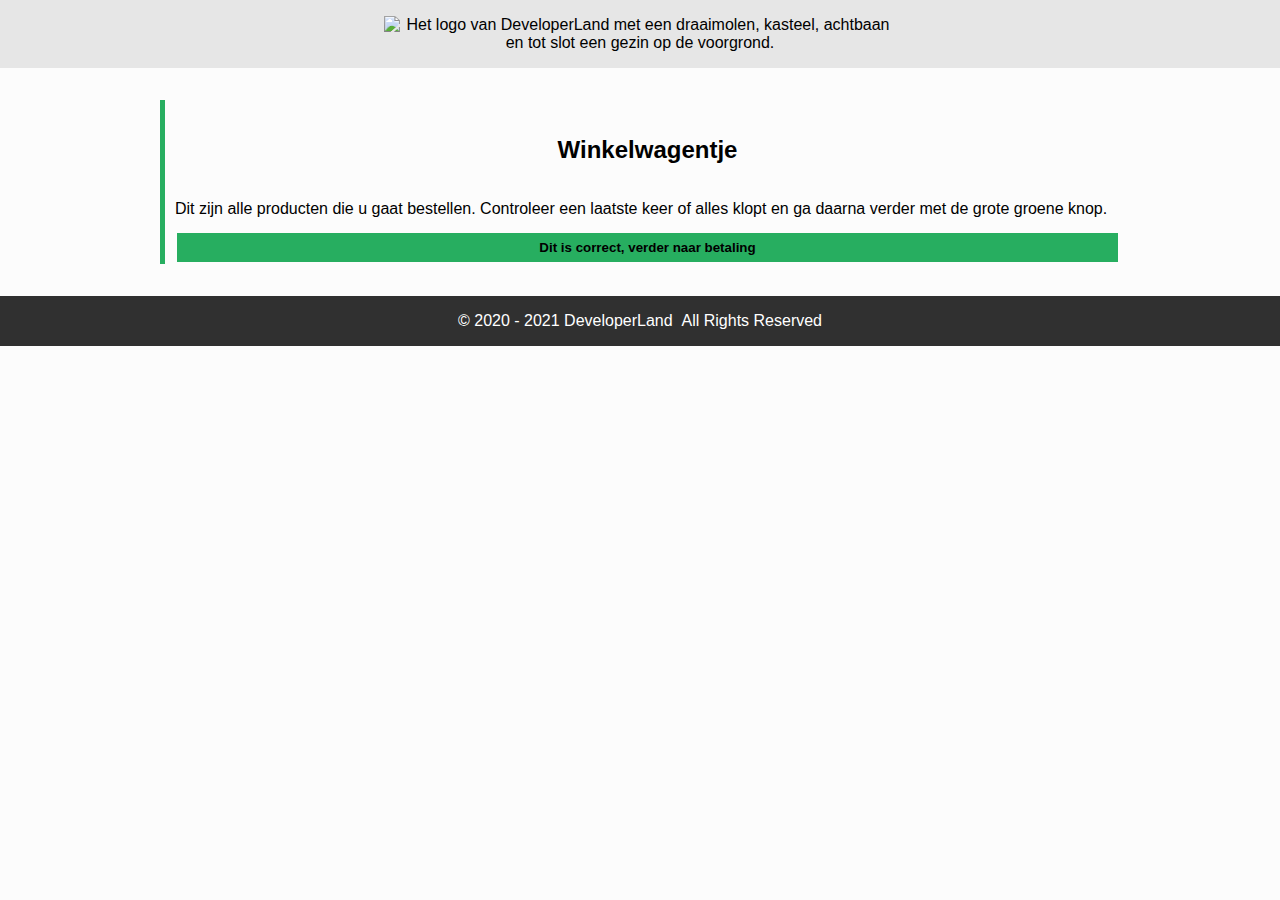
==== cart.html @ bc70845b "Ticket #15" ====
<!DOCTYPE html>
<html lang="en">
<head>
  <meta charset="UTF-8">
  <meta name="viewport" content="width=device-width, initial-scale=1.0">
  <title>DeveloperLand - Het meest leerzame prepark voor het hele gezin!</title>

  <link rel="stylesheet" href="styles/main.css">
</head>
<body>
  <header>
    <div class="header-content">
      <div class="wrapper">
        <img src="images/logo-big-v3.png" alt="Het logo van DeveloperLand met een draaimolen, kasteel, achtbaan en tot slot een gezin op de voorgrond." class="logo hidden-on-sm">
        <h1 class="hidden-on-lg">DeveloperLand</h1>
      </div>
    </div>
  </header>
  <main>
    <div class="wrapper">
      <article>
        <h2>Winkelwagentje</h2>
        <div>
          <span>Dit zijn alle producten die u gaat bestellen. Controleer een laatste keer of alles klopt en ga daarna verder met de grote groene knop.</span>
          <!-- 
            Winkelwagen hier
          -->
          
          <a href="payment.html"><button>Dit is correct, verder naar betaling</button></a>
        </div>
      </article>
    </div>
  </main>
  <footer>
    <div class="wrapper">
      <div class="copyright">
        &copy; 2020 - 2021  DeveloperLand&nbsp;&nbsp;All Rights Reserved
      </div>
    </div>
  </footer>
</body>
</html>
---- styles/main.css ----
/*
  Afgesproken kleuren:

    * Lichte achtergrond: #FCFCFC
    * Medium achtergrond: #CCCCCC
    * Donkere achtergrond: #303030

    * Primaire kleur: #27AE60
    * Secundaire kleur: #2F80ED
*/

body, html{
  margin: 0;
  padding: 0;

  font-family: 'Segoe UI', Tahoma, Geneva, Verdana, sans-serif;
  background: #FCFCFC;
}

.wrapper{
  max-width: 960px;
  width: 100%;
  margin: 0 auto;
}

header{
  background: url('../images/park01.jpg');
  background-size: cover;
  background-position: center;
  background-color: #CCCCCC;
}

.header-content{
  padding: 1em;

  text-align: center;
  background-color: rgba(255, 255, 255, 0.5);

  /* Deze animatie wordt onder aan dit bestand gedefinieerd/aangemaakt */
  -webkit-animation: fadein 4s; /* Safari, Chrome and Opera > 12.1 */
  -moz-animation: fadein 4s; /* Firefox < 16 */
  -ms-animation: fadein 4s; /* Internet Explorer */
  -o-animation: fadein 4s; /* Opera < 12.1 */
  animation: fadein 4s;
}

.logo{
  margin: 0 auto;
  width: 512px;
}

h1{
  margin: 0;
  font-family: 'Heartbeat';
  color: #27AE60;
  text-shadow: 
    3px 3px 0 #FCFCFC,
    -1px -1px 0 #FCFCFC,  
    1px -1px 0 #FCFCFC,
    -1px 1px 0 #FCFCFC,
    1px 1px 0 #FCFCFC;
}

h2{
  border-left: 5px solid #27AE60;
  padding-left: 10px;
}

main{
  padding: 1em;
}

table{
  margin-top: 1em;
  width: 100%;
  border-collapse: collapse;
}

table th{
  text-align: start;
}

table thead, table tbody{
  border-bottom: 1px solid #303030;
}

table th.slim{
  width: 100px;
}

table tfoot{
  font-weight: bold;
}

article{
  border-left: 5px solid #27AE60;
  padding-left: 10px;
  margin: 1em 1em 1em 0;
}
article:last-of-type{
  margin-right: 0;
}

article h2{
  text-shadow: 0 0 0 #FCFCFC, -1px -1px 0 #FCFCFC, 1px -1px 0 #FCFCFC, -1px 1px 0 #FCFCFC, 1px 1px 0 #FCFCFC;
  margin: 0;
  padding: 1.5em;
  border-left: none;
  background-position: center;
  background-size: cover;
  text-align: center;
}
article h2.fun-for-family{
  background-image: url('../images/family-fun-george-arthur-pflueger.jpg');
}
article h2.accessibility{
  background-image: url('../images/accessible-eunice-stahl.jpg');
}
article h2.rides{
  background-image: url('../images/drone-drew-dau.jpg');
}
article h2.open-forever{
  background-image: url('../images/open-james-lee.jpg');
}

.product{
  margin-right: 1em;
  padding: 1em;
  background: #CCCCCC;
  text-align: center;
}
.product:last-of-type{
  margin-right: 0;
}

.product span{
  display: block;
}
.product img{
  width: 100%;
  max-width: 250px;
  margin: 0 auto;
}

button{
  width: 100%;
  margin-top: 1em;
  padding: .5em;
  background: #27AE60;
  border: 2px solid #FCFCFC;
  color: #000000;
  font-weight: bold;
}

.payment-option{
  height: 64px;
}

.sidy-by-side{
}

.description{
  flex: 1;
}

footer{
  padding: 1em;
  background: #303030;
  color: #ffffff;
}

.copyright{
  text-align: center;
}

.hidden-on-lg{
  display: none;
}
.hidden-on-sm{
  display: block;
}

/* 
  ##Device = Most of the Smartphones Mobiles (Portrait)
  ##Screen = B/w 320px to 479px
  Bron: https://gist.github.com/gokulkrishh/242e68d1ee94ad05f488
*/

@media (max-width: 480px) {
  .hidden-on-lg{
    display: block;
  }

  .hidden-on-sm{
    display: none;
  }
}

@media (max-width: 1024px) {
  .logo{
    margin: 0 auto;
    width: 256px;
  }

  .row{
    flex-direction: column;
  }
  .sidy-by-side{
    flex-direction: column;
    align-items: center;
  }
}
.emphasize{
  padding: 1;
  border-left: #27AE60 5px solid;
  box-shadow: 1px 0px 5px #27AE60;
}

.emphasizeH2{
  margin: none;
  border: none;
  display: flex;
  justify-content: center;
}

/*
  help! Het lettertype wordt om een of andere reden niet goed geladen... Misschien heeft het iets met het pad naar de fonts te maken?
*/
@font-face {
  font-family: 'Heartbeat';
  src:  url('../fonts/heartbeat.eot') format('eot'),
        url('../fonts/heartbeat.otf') format('otf'),
        url('../fonts/heartbeat.woff') format('woff'),
        url('../fonts/heartbeat.svg') format('svg'),
        url('../fonts/heartbeat.ttf') format('ttf');
}

button:hover{
  cursor: pointer;
}

/*
  Animations for fading in logo on page load
*/
@keyframes fadein {
from { opacity: 0; }
to   { opacity: 1; }
}

/* Firefox < 16 */
@-moz-keyframes fadein {
from { opacity: 0; }
to   { opacity: 1; }
}

/* Safari, Chrome and Opera > 12.1 */
@-webkit-keyframes fadein {
from { opacity: 0; }
to   { opacity: 1; }
}

/* Internet Explorer */
@-ms-keyframes fadein {
from { opacity: 0; }
to   { opacity: 1; }
}

/* Opera < 12.1 */
@-o-keyframes fadein {
from { opacity: 0; }
to   { opacity: 1; }
}
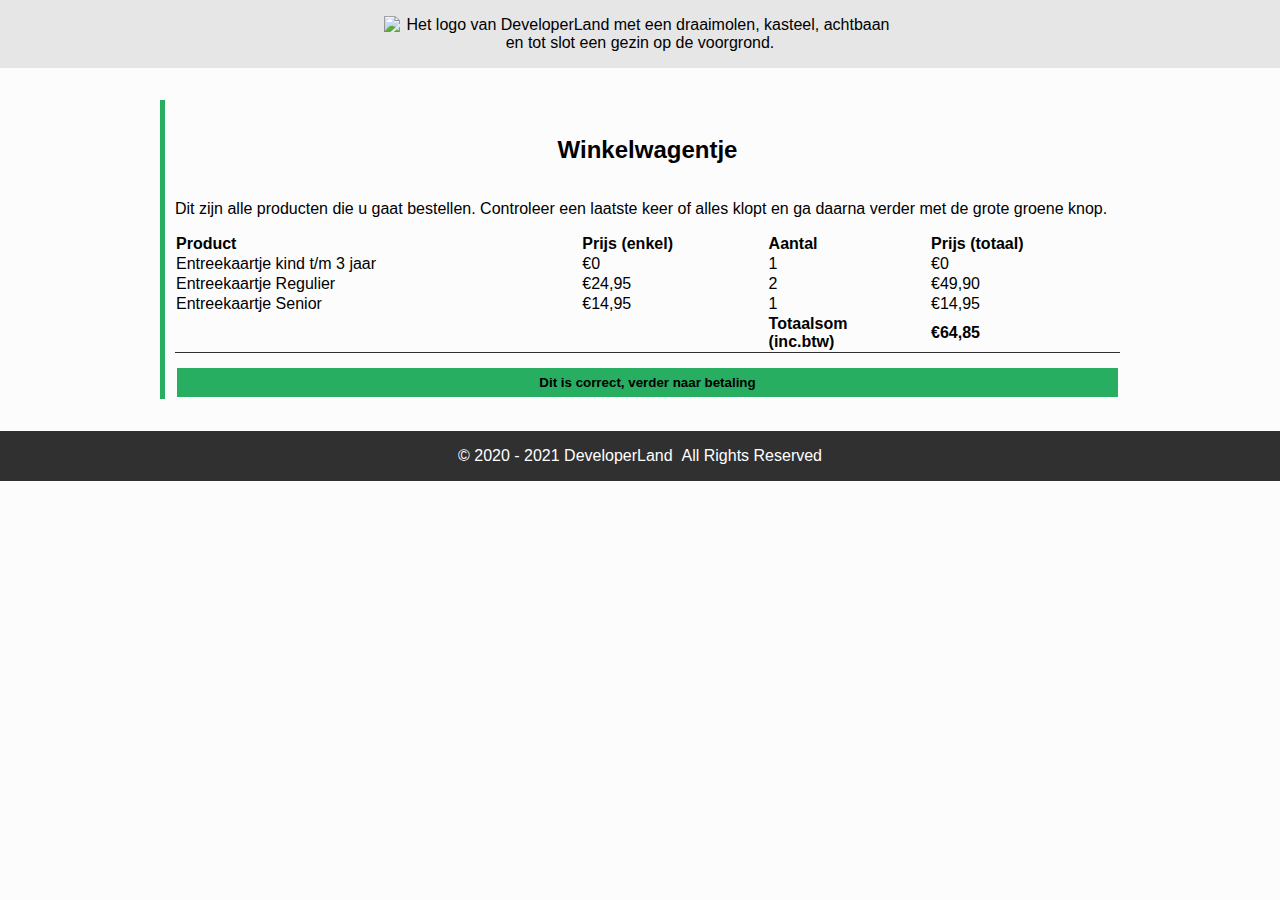
==== commit 99aa258c: "Ticket #12" ====
--- a/cart.html
+++ b/cart.html
@@ -22,9 +22,40 @@
         <h2>Winkelwagentje</h2>
         <div>
           <span>Dit zijn alle producten die u gaat bestellen. Controleer een laatste keer of alles klopt en ga daarna verder met de grote groene knop.</span>
-          <!-- 
-            Winkelwagen hier
-          -->
+          
+          <table>
+            <tr>
+              <th>Product</th>
+              <th>Prijs (enkel)</th>
+              <th>Aantal</th>
+              <th>Prijs (totaal)</th>
+            </tr>
+            <tr>
+              <td>Entreekaartje kind t/m 3 jaar</td>
+              <td>&euro;0</td>
+              <td>1</td>
+              <td>&euro;0</td>
+            </tr>
+            <tr>
+              <td>Entreekaartje Regulier</td>
+              <td>&euro;24,95</td>
+              <td>2</td>
+              <td>&euro;49,90</td>
+            </tr>
+            <tr>
+              <td>Entreekaartje Senior</td>
+              <td>&euro;14,95</td>
+              <td>1</td>
+              <td>&euro;14,95</td>
+            </tr>
+            <tr>
+              <td></td>
+              <td></td>
+              <th>Totaalsom<br>(inc.btw)</th>
+              <th>&euro;64,85</th>
+            </tr>
+          </table>
+          
           
           <a href="payment.html"><button>Dit is correct, verder naar betaling</button></a>
         </div>
--- a/styles/main.css
+++ b/styles/main.css
@@ -180,36 +180,6 @@
   display: block;
 }
 
-/* 
-  ##Device = Most of the Smartphones Mobiles (Portrait)
-  ##Screen = B/w 320px to 479px
-  Bron: https://gist.github.com/gokulkrishh/242e68d1ee94ad05f488
-*/
-
-@media (max-width: 480px) {
-  .hidden-on-lg{
-    display: block;
-  }
-
-  .hidden-on-sm{
-    display: none;
-  }
-}
-
-@media (max-width: 1024px) {
-  .logo{
-    margin: 0 auto;
-    width: 256px;
-  }
-
-  .row{
-    flex-direction: column;
-  }
-  .sidy-by-side{
-    flex-direction: column;
-    align-items: center;
-  }
-}
 .emphasize{
   padding: 1;
   border-left: #27AE60 5px solid;
@@ -221,6 +191,37 @@
   border: none;
   display: flex;
   justify-content: center;
+}
+
+/* 
+  ##Device = Most of the Smartphones Mobiles (Portrait)
+  ##Screen = B/w 320px to 479px
+  Bron: https://gist.github.com/gokulkrishh/242e68d1ee94ad05f488
+*/
+
+@media (max-width: 480px) {
+  .hidden-on-lg{
+    display: block;
+  }
+
+  .hidden-on-sm{
+    display: none;
+  }
+}
+
+@media (max-width: 1024px) {
+  .logo{
+    margin: 0 auto;
+    width: 256px;
+  }
+
+  .row{
+    flex-direction: column;
+  }
+  .sidy-by-side{
+    flex-direction: column;
+    align-items: center;
+  }
 }
 
 /*
